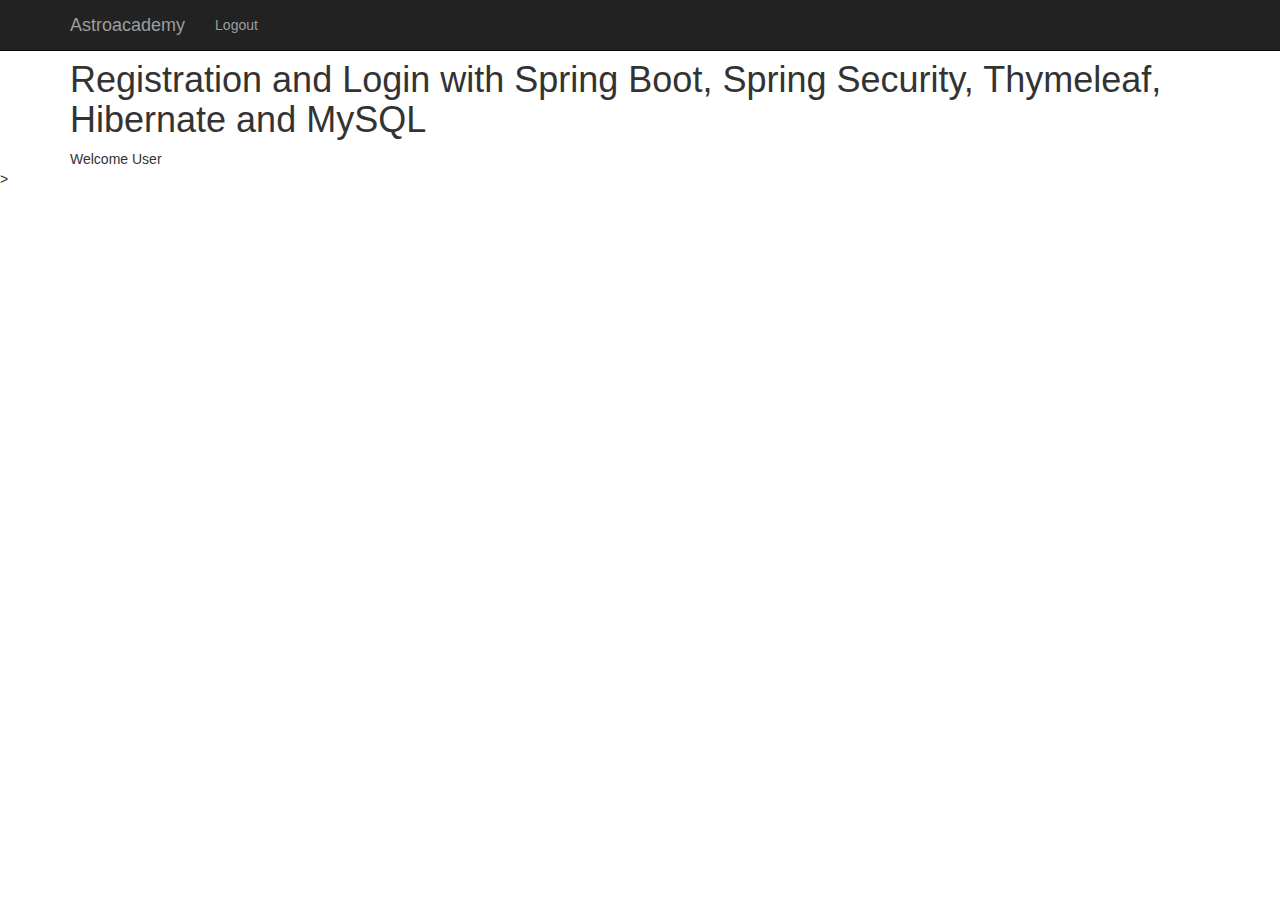
==== src/main/resources/templates/index.html @ 1ffa9749 "first commit" ====
<!DOCTYPE html>
<html xmlns:th="http://www.thymeleaf.org"
      xmlns:sec="http://www.thymeleaf.org/thymeleaf-extras-springsecurity3">
<head>
    <meta charset="ISO-8859-1">
    <title>Registration and Login App</title>

    <link rel="stylesheet"
          href="https://maxcdn.bootstrapcdn.com/bootstrap/3.3.7/css/bootstrap.min.css"
          integrity="sha384-BVYiiSIFeK1dGmJRAkycuHAHRg32OmUcww7on3RYdg4Va+PmSTsz/K68vbdEjh4u"
          crossorigin="anonymous">

</head>
<body>
<!-- create navigation bar ( header) -->
<nav class="navbar navbar-inverse navbar-fixed-top">
    <div class="container">
        <div class="navbar-header">
            <button type="button" class="navbar-toggle collapsed"
                    data-toggle="collapse" data-target="#navbar" aria-expanded="false"
                    aria-controls="navbar">
                <span class="sr-only">Toggle navigation</span> <span
                    class="icon-bar"></span> <span class="icon-bar"></span> <span
                    class="icon-bar"></span>
            </button>
            <a class="navbar-brand" href="#" th:href="@{/}">Astroacademy</a>
        </div>
        <div id="navbar" class="collapse navbar-collapse">
            <ul class="nav navbar-nav">
                <li sec:authorize="isAuthenticated()"><a th:href="@{/logout}">Logout</a></li>
            </ul>
        </div>

    </div>
</nav>

<br>
<br>

<div class="container">
    <h1>Registration and Login with Spring Boot, Spring Security,
        Thymeleaf, Hibernate and MySQL</h1>
    Welcome <span sec:authentication="principal.username"> User</span>
</div>
</body>
</html>>
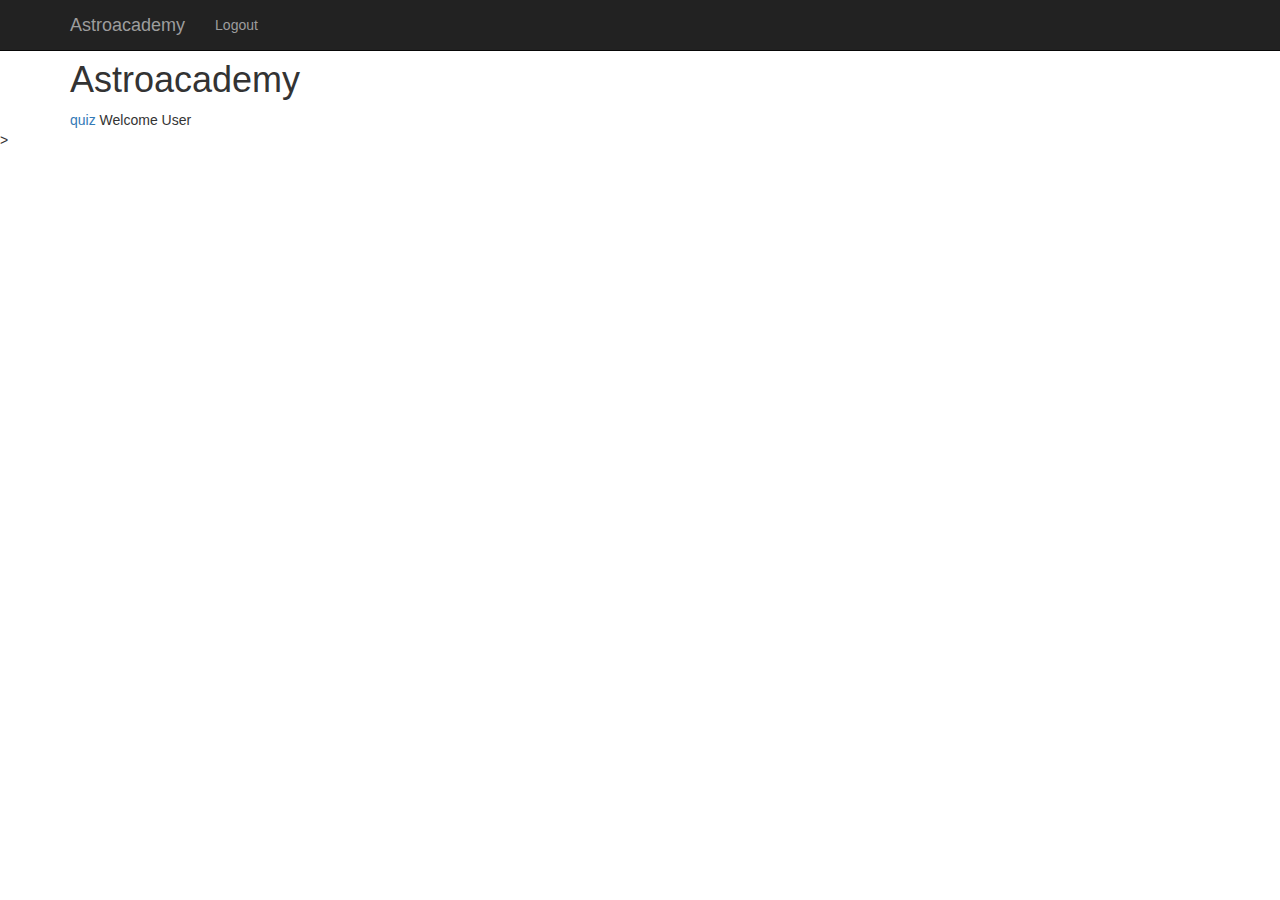
==== commit 7ab54394: "update" ====
--- a/src/main/resources/templates/index.html
+++ b/src/main/resources/templates/index.html
@@ -38,8 +38,9 @@
 <br>
 
 <div class="container">
-    <h1>Registration and Login with Spring Boot, Spring Security,
-        Thymeleaf, Hibernate and MySQL</h1>
+    <h1>Astroacademy</h1>
+    <a href="/quiz1.html" th:href="@{/quiz1}" class="signup-image-link">quiz</a>
+
     Welcome <span sec:authentication="principal.username"> User</span>
 </div>
 </body>
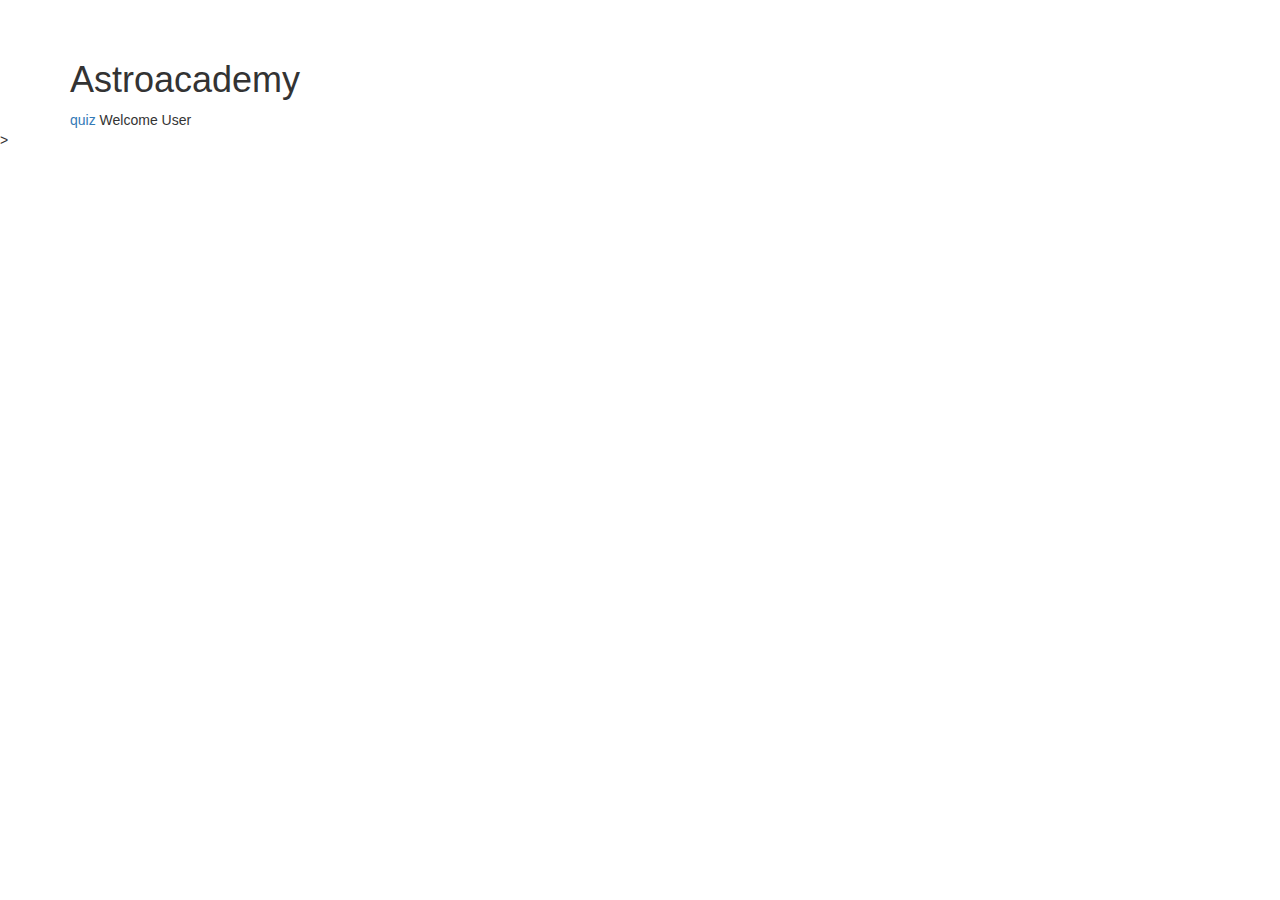
==== commit c5e5ca60: "update" ====
--- a/src/main/resources/templates/index.html
+++ b/src/main/resources/templates/index.html
@@ -9,31 +9,12 @@
           href="https://maxcdn.bootstrapcdn.com/bootstrap/3.3.7/css/bootstrap.min.css"
           integrity="sha384-BVYiiSIFeK1dGmJRAkycuHAHRg32OmUcww7on3RYdg4Va+PmSTsz/K68vbdEjh4u"
           crossorigin="anonymous">
+    <link rel="stylesheet" type="text/css" media="all"
+          href="../../css/style.css" th:href="@{~/css/style.css}" />
 
+<div th:replace="header :: navbar"></div>
 </head>
 <body>
-<!-- create navigation bar ( header) -->
-<nav class="navbar navbar-inverse navbar-fixed-top">
-    <div class="container">
-        <div class="navbar-header">
-            <button type="button" class="navbar-toggle collapsed"
-                    data-toggle="collapse" data-target="#navbar" aria-expanded="false"
-                    aria-controls="navbar">
-                <span class="sr-only">Toggle navigation</span> <span
-                    class="icon-bar"></span> <span class="icon-bar"></span> <span
-                    class="icon-bar"></span>
-            </button>
-            <a class="navbar-brand" href="#" th:href="@{/}">Astroacademy</a>
-        </div>
-        <div id="navbar" class="collapse navbar-collapse">
-            <ul class="nav navbar-nav">
-                <li sec:authorize="isAuthenticated()"><a th:href="@{/logout}">Logout</a></li>
-            </ul>
-        </div>
-
-    </div>
-</nav>
-
 <br>
 <br>
 
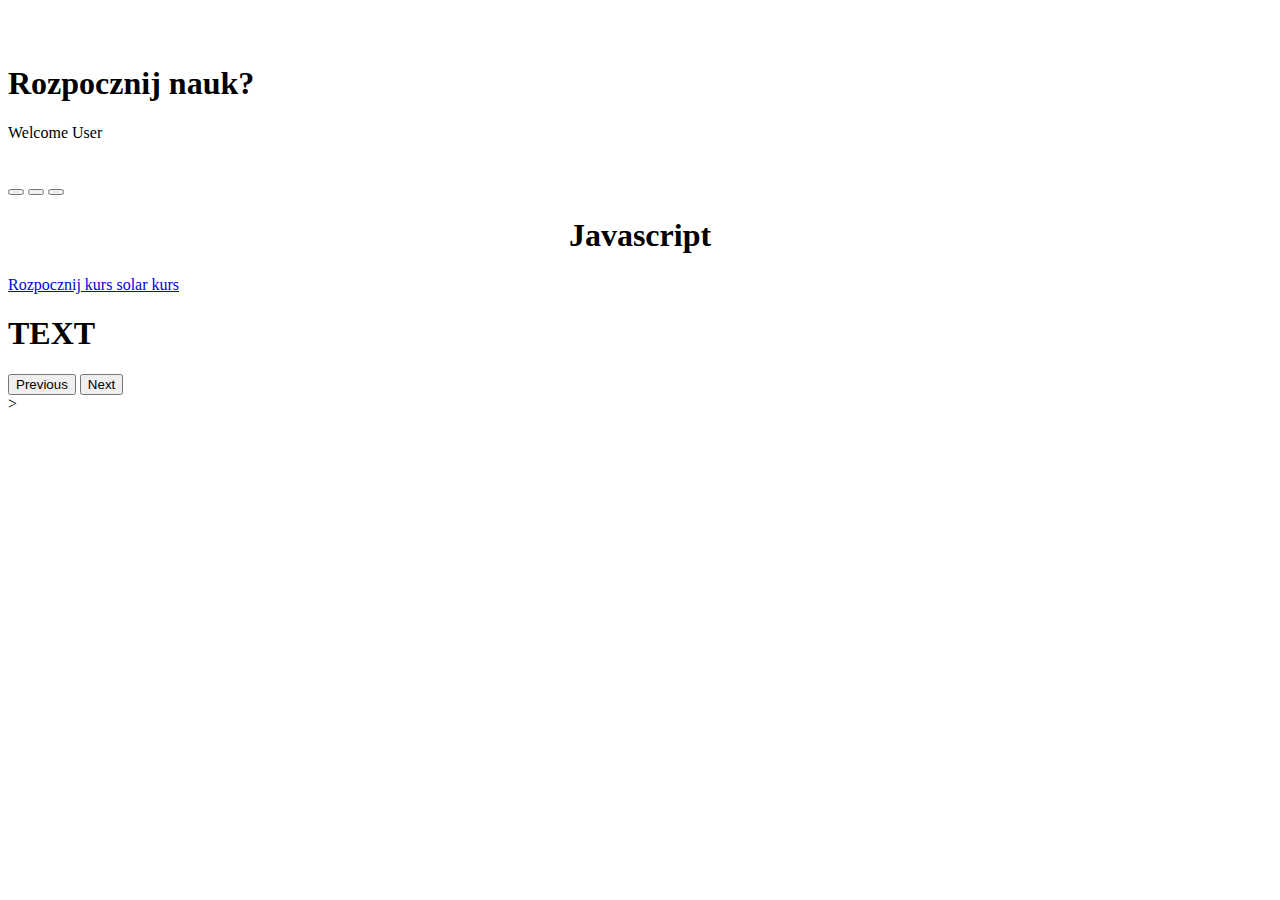
==== commit aaed62d3: "new updates" ====
--- a/src/main/resources/templates/index.html
+++ b/src/main/resources/templates/index.html
@@ -4,11 +4,7 @@
 <head>
     <meta charset="ISO-8859-1">
     <title>Registration and Login App</title>
-
-    <link rel="stylesheet"
-          href="https://maxcdn.bootstrapcdn.com/bootstrap/3.3.7/css/bootstrap.min.css"
-          integrity="sha384-BVYiiSIFeK1dGmJRAkycuHAHRg32OmUcww7on3RYdg4Va+PmSTsz/K68vbdEjh4u"
-          crossorigin="anonymous">
+    <link href="https://cdn.jsdelivr.net/npm/bootstrap@5.0.2/dist/css/bootstrap.min.css" rel="stylesheet" integrity="sha384-EVSTQN3/azprG1Anm3QDgpJLIm9Nao0Yz1ztcQTwFspd3yD65VohhpuuCOmLASjC" crossorigin="anonymous">
     <link rel="stylesheet" type="text/css" media="all"
           href="../../css/style.css" th:href="@{~/css/style.css}" />
 
@@ -19,10 +15,46 @@
 <br>
 
 <div class="container">
-    <h1>Astroacademy</h1>
-    <a href="/quiz1.html" th:href="@{/quiz1}" class="signup-image-link">quiz</a>
-
+    <h1>Rozpocznij nauk?</h1>
     Welcome <span sec:authentication="principal.username"> User</span>
 </div>
+<br>
+<br>
+<div id="carouselExampleIndicators" class="carousel slide" data-bs-ride="carousel">
+    <div class="carousel-indicators">
+        <button type="button" data-bs-target="#carouselExampleIndicators" data-bs-slide-to="0" class="active" aria-current="true" aria-label="Slide 1"></button>
+        <button type="button" data-bs-target="#carouselExampleIndicators" data-bs-slide-to="1" aria-label="Slide 2"></button>
+        <button type="button" data-bs-target="#carouselExampleIndicators" data-bs-slide-to="2" aria-label="Slide 3"></button>
+    </div>
+    <div class="carousel-inner">
+        <div class="carousel-item active">
+            <div class="container-fluid">
+                <h1 style="text-align: center">Javascript</h1>
+                <div class="quiz-button">
+                    <a href="/quiz1.html" th:href="@{/quiz1}" class="btn btn-lg btn-primary" type="button"> Rozpocznij kurs </a>
+                    <a href="/solar.html" th:href="@{/solar}" class="btn btn-lg btn-primary" type="button"> solar kurs </a>
+                </div>
+        </div>
+            </div>
+        <div class="carousel-item">
+            <div class="container-fluid">
+                <h1>TEXT</h1>
+            </div>
+        </div>
+        <div class="carousel-item">
+        </div>
+    </div>
+    <button class="carousel-control-prev" type="button" data-bs-target="#carouselExampleIndicators" data-bs-slide="prev">
+        <span class="carousel-control-prev-icon" aria-hidden="true"></span>
+        <span class="visually-hidden">Previous</span>
+    </button>
+    <button class="carousel-control-next" type="button" data-bs-target="#carouselExampleIndicators" data-bs-slide="next">
+        <span class="carousel-control-next-icon" aria-hidden="true"></span>
+        <span class="visually-hidden">Next</span>
+    </button>
+</div>
+
+<script src="https://cdn.jsdelivr.net/npm/@popperjs/core@2.9.2/dist/umd/popper.min.js" integrity="sha384-IQsoLXl5PILFhosVNubq5LC7Qb9DXgDA9i+tQ8Zj3iwWAwPtgFTxbJ8NT4GN1R8p" crossorigin="anonymous"></script>
+<script src="https://cdn.jsdelivr.net/npm/bootstrap@5.0.2/dist/js/bootstrap.min.js" integrity="sha384-cVKIPhGWiC2Al4u+LWgxfKTRIcfu0JTxR+EQDz/bgldoEyl4H0zUF0QKbrJ0EcQF" crossorigin="anonymous"></script>
 </body>
 </html>>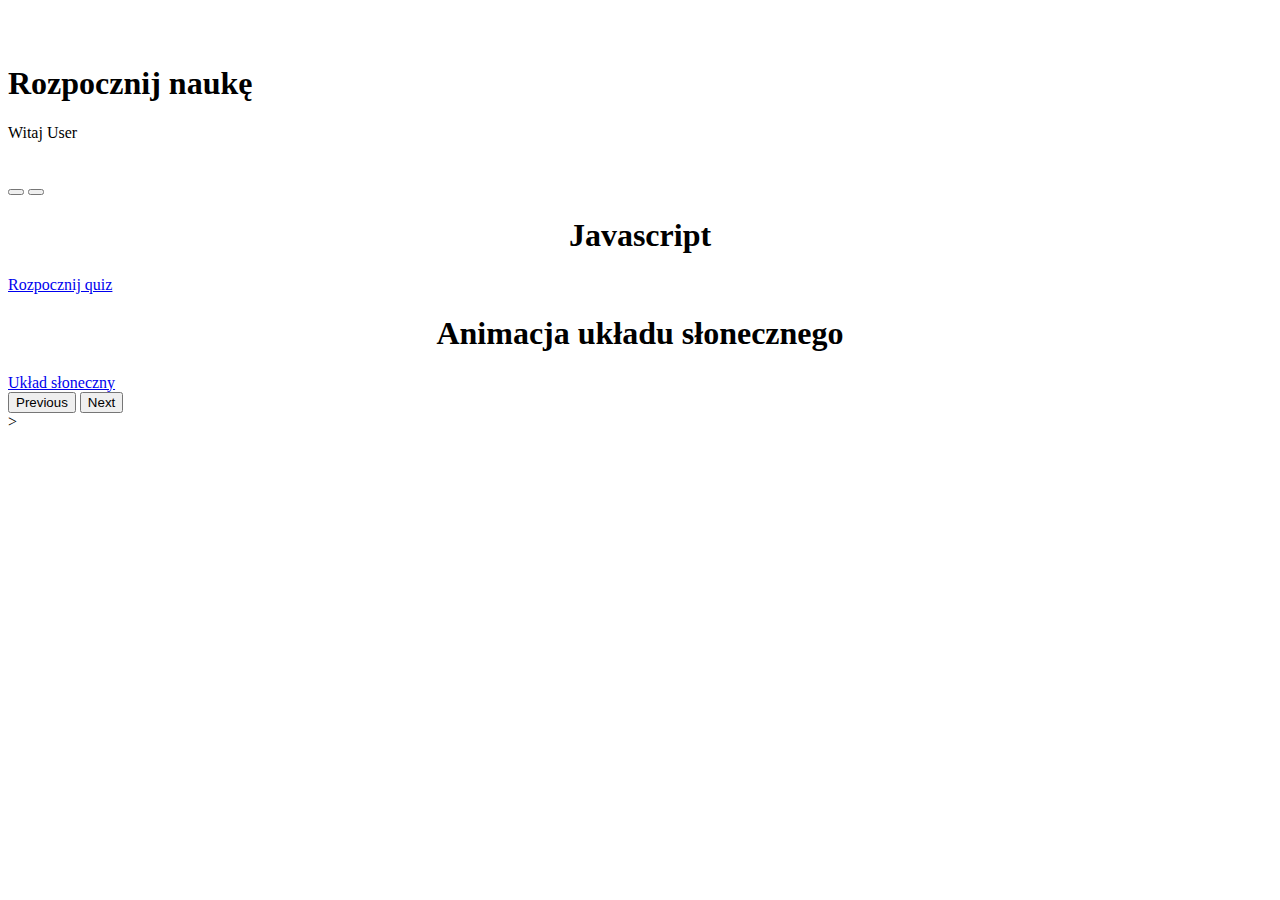
==== commit d98adf9c: "update" ====
--- a/src/main/resources/templates/index.html
+++ b/src/main/resources/templates/index.html
@@ -2,7 +2,7 @@
 <html xmlns:th="http://www.thymeleaf.org"
       xmlns:sec="http://www.thymeleaf.org/thymeleaf-extras-springsecurity3">
 <head>
-    <meta charset="ISO-8859-1">
+    <meta http-equiv="Content-Type" content="text/html; charset=utf-8" />
     <title>Registration and Login App</title>
     <link href="https://cdn.jsdelivr.net/npm/bootstrap@5.0.2/dist/css/bootstrap.min.css" rel="stylesheet" integrity="sha384-EVSTQN3/azprG1Anm3QDgpJLIm9Nao0Yz1ztcQTwFspd3yD65VohhpuuCOmLASjC" crossorigin="anonymous">
     <link rel="stylesheet" type="text/css" media="all"
@@ -15,8 +15,8 @@
 <br>
 
 <div class="container">
-    <h1>Rozpocznij nauk?</h1>
-    Welcome <span sec:authentication="principal.username"> User</span>
+    <h1>Rozpocznij naukę</h1>
+    Witaj <span sec:authentication="principal.username"> User</span>
 </div>
 <br>
 <br>
@@ -24,25 +24,25 @@
     <div class="carousel-indicators">
         <button type="button" data-bs-target="#carouselExampleIndicators" data-bs-slide-to="0" class="active" aria-current="true" aria-label="Slide 1"></button>
         <button type="button" data-bs-target="#carouselExampleIndicators" data-bs-slide-to="1" aria-label="Slide 2"></button>
-        <button type="button" data-bs-target="#carouselExampleIndicators" data-bs-slide-to="2" aria-label="Slide 3"></button>
     </div>
     <div class="carousel-inner">
         <div class="carousel-item active">
             <div class="container-fluid">
                 <h1 style="text-align: center">Javascript</h1>
                 <div class="quiz-button">
-                    <a href="/quiz1.html" th:href="@{/quiz1}" class="btn btn-lg btn-primary" type="button"> Rozpocznij kurs </a>
-                    <a href="/solar.html" th:href="@{/solar}" class="btn btn-lg btn-primary" type="button"> solar kurs </a>
+                    <a href="/quiz1.html" th:href="@{/quiz1}" class="btn btn-lg btn-primary" type="button"> Rozpocznij quiz </a>
                 </div>
         </div>
             </div>
-        <div class="carousel-item">
+    <div class="carousel-item">
             <div class="container-fluid">
-                <h1>TEXT</h1>
+                <h1 style="text-align: center">Animacja układu słonecznego</h1>
+            </div>
+            <div class="quiz-button">
+            <a href="/solar.html" th:href="@{/solar}" class="btn btn-lg btn-primary" type="button"> Układ słoneczny </a>
             </div>
         </div>
-        <div class="carousel-item">
-        </div>
+
     </div>
     <button class="carousel-control-prev" type="button" data-bs-target="#carouselExampleIndicators" data-bs-slide="prev">
         <span class="carousel-control-prev-icon" aria-hidden="true"></span>
